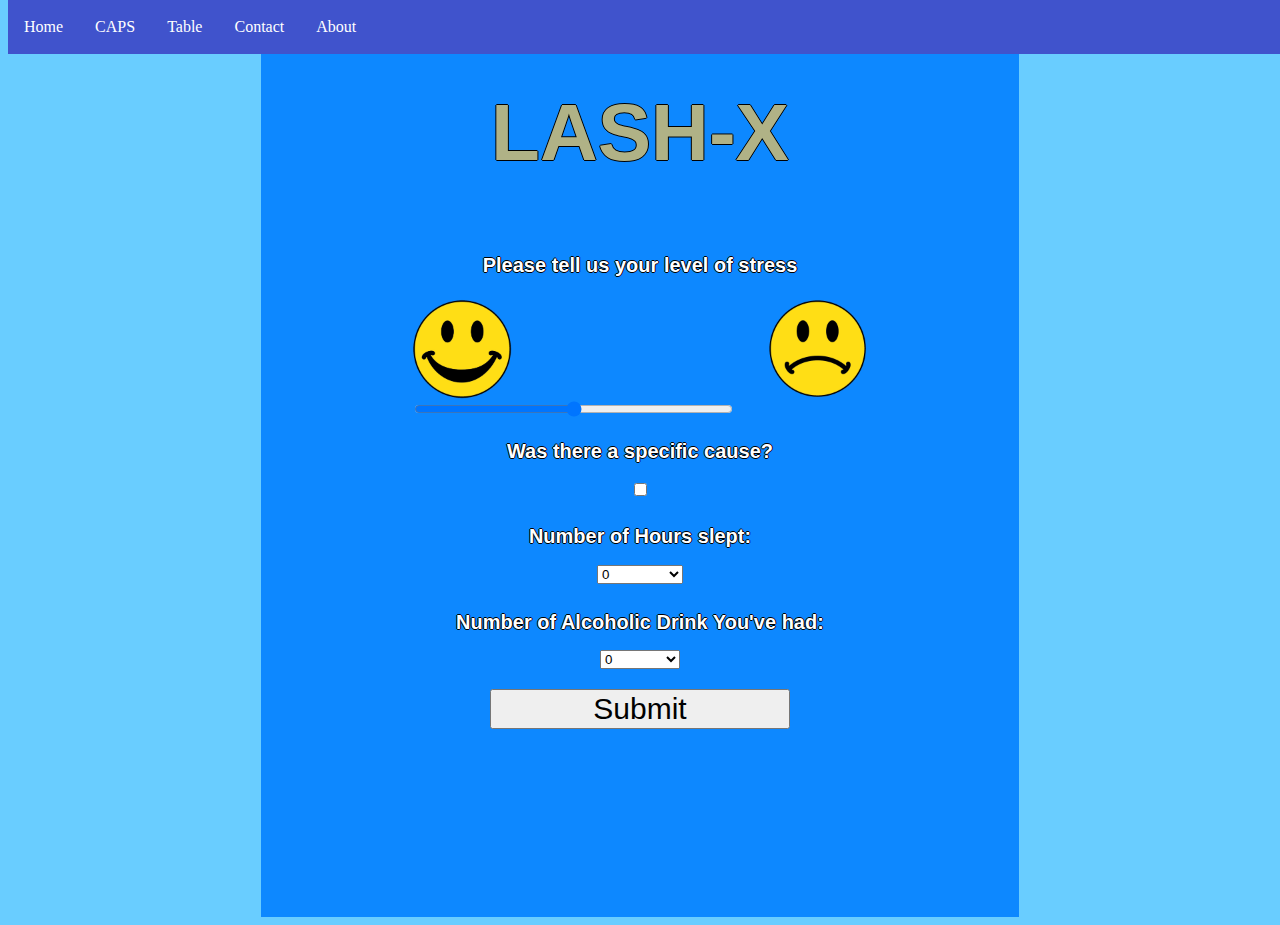
==== index.html @ 92316d47 "updates to the template" ====
<html>
	<head>
		<link rel="stylesheet" type="text/css" href="index.css">
		<link rel="stylesheet" type="text/css" href="ui.css">
		<script>
		</script>
		<title>
		</title>

	</head>

	<body>
		
		<ul class="menu">
		  <li class = "menuli"><a class = "menulinks" href="index.html">Home</a></li>
		  <li class = "menuli"><a class = "menulinks"  href="CAPS.html">CAPS</a></li>
		  <li class = "menuli"><a class = "menulinks" href="table.html">Table</a></li>
		  <li class = "menuli"><a class = "menulinks" href="contact.html">Contact</a></li>
		  <li class = "menuli"><a class = "menulinks" href="about.html">About</a></li>
		</ul>
		<div class = "content">
			<div id = "welcome">
				<h1>LASH-X</h1>
			</div>
			<div class = "question">
				<h2>Please tell us your level of stress</h2>
			</div>

			<div id= "slider">
				<img src="resources/sad.png" id = "sad" width = "100px" height = "100px">
				<img src="resources/happy.png" id = "happy" width = "100px" height = "100px">
				<input type="range" class = "slider">
			</div>
			<div class = "question">
				<h2>Was there a specific cause?</h2>
				<input type="checkbox" name="switch" id="switch">
			</div>
			<div class = "question">
				<h2>Number of Hours slept:</h2>
				<select align = "center">
		      		<option value="0">0</option>
		      		<option value="1">1</option>
		      		<option value="2">2</option>
		      		<option value="3">3</option>
		      		<option value="4">4</option>
		      		<option value="5">5</option>
		      		<option value="6">6</option>
		      		<option value="7">7</option>
		      		<option value="8">8</option>
		      		<option value="9">9</option>
		      		<option value="10">10</option>
		      		<option value="11+">11 or more</option>
	    		</select>
			</div>
			<div class = "question">
				<h2>Number of Alcoholic Drink You've had:</h2>
				<select align = "center">
	      			<option value="0">0</option>
	      			<option value="1">1</option>
	      			<option value="2">2</option>
	      			<option value="3">3</option>
	      			<option value="4">4</option>
	      			<option value="5+">5 or more</option>
	    		</select>
			</div>
			<div align="center">
				<button id = "submit"> Submit</button>
			</div>
		</div>
	</body>
</html>
---- index.css ----
#welcome{
	text-align: center;

}

h1{
	font-family: "Verdana", sans-serif;
	color: #B0B286;	
	font-size: 80px;
	text-shadow: -1px 0 black, 0 1px black, 1px 0 black, 0 -1px black;
}

h2{
	font-family: "Verdana", sans-serif;
	color: white;	
	font-size: 20px;
	text-shadow: -1px 0 black, 0 1px black, 1px 0 black, 0 -1px black;
}
#slider{
	padding-left: 20%;
	padding-right: 20%;
}

#happy{
	float: left;
}
#sad{
	float: right;
}

#submit{
	font-size: 30px;
	margin: 15px;
	width: 300px;
}

.question{
	padding-top: 5px;
	text-align: center;
	padding-bottom: 5px;
}
.slider{
	padding-left: 20%;
	padding-right: 20%;
	width: 70%;
}
---- ui.css ----
body{
	background-color: #69CDFF;
}
.menu{
	position: fixed;
    top: 0;
    width: 100%;
	list-style-type: none;
	background-color: #4053CC;
	margin: 0;
	padding: 0;
	overflow: hidden;
}

.menuli {
    float: left;
}

.menulinks {
    display: block;
    color: white;
    text-align: center;
    padding: 18px 16px;
    text-decoration: none;
}

.content{
	padding-top: 2%;
	margin-left: 20%;
	margin-right: 20%;
	background-color: #0D88FF;
	height: 100%;
}
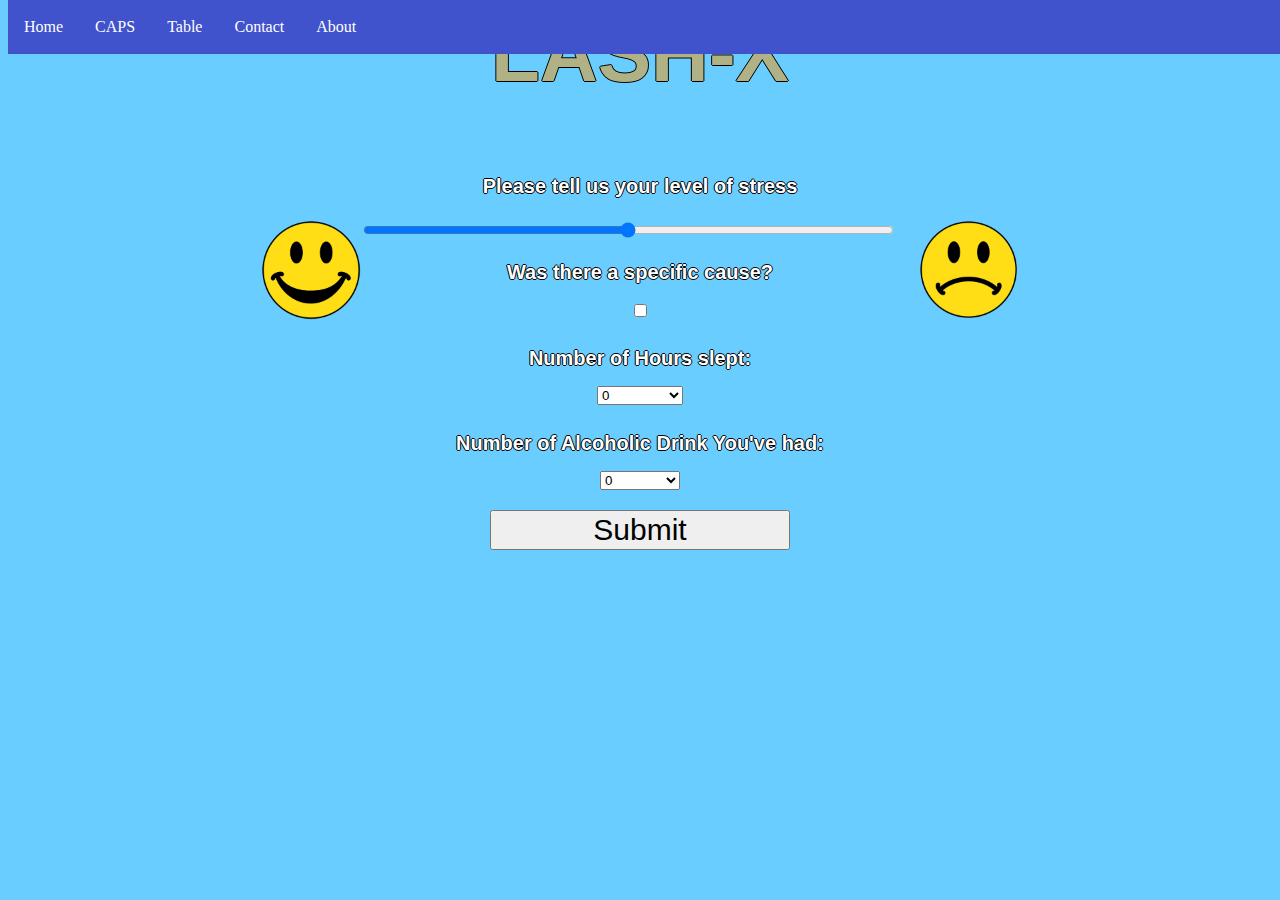
==== commit 38686f22: "result table" ====
--- a/index.html
+++ b/index.html
@@ -14,58 +14,57 @@
 		<ul class="menu">
 		  <li class = "menuli"><a class = "menulinks" href="index.html">Home</a></li>
 		  <li class = "menuli"><a class = "menulinks"  href="CAPS.html">CAPS</a></li>
-		  <li class = "menuli"><a class = "menulinks" href="table.html">Table</a></li>
+		  <li class = "menuli"><a class = "menulinks" href="result_table.html">Table</a></li>
 		  <li class = "menuli"><a class = "menulinks" href="contact.html">Contact</a></li>
 		  <li class = "menuli"><a class = "menulinks" href="about.html">About</a></li>
 		</ul>
-		<div class = "content">
-			<div id = "welcome">
-				<h1>LASH-X</h1>
-			</div>
-			<div class = "question">
-				<h2>Please tell us your level of stress</h2>
-			</div>
+		
+		<div id = "welcome">
+			<h1>LASH-X</h1>
+		</div>
+		<div class = "question">
+			<h2>Please tell us your level of stress</h2>
+		</div>
 
-			<div id= "slider">
-				<img src="resources/sad.png" id = "sad" width = "100px" height = "100px">
-				<img src="resources/happy.png" id = "happy" width = "100px" height = "100px">
-				<input type="range" class = "slider">
-			</div>
-			<div class = "question">
-				<h2>Was there a specific cause?</h2>
-				<input type="checkbox" name="switch" id="switch">
-			</div>
-			<div class = "question">
-				<h2>Number of Hours slept:</h2>
-				<select align = "center">
-		      		<option value="0">0</option>
-		      		<option value="1">1</option>
-		      		<option value="2">2</option>
-		      		<option value="3">3</option>
-		      		<option value="4">4</option>
-		      		<option value="5">5</option>
-		      		<option value="6">6</option>
-		      		<option value="7">7</option>
-		      		<option value="8">8</option>
-		      		<option value="9">9</option>
-		      		<option value="10">10</option>
-		      		<option value="11+">11 or more</option>
-	    		</select>
-			</div>
-			<div class = "question">
-				<h2>Number of Alcoholic Drink You've had:</h2>
-				<select align = "center">
-	      			<option value="0">0</option>
-	      			<option value="1">1</option>
-	      			<option value="2">2</option>
-	      			<option value="3">3</option>
-	      			<option value="4">4</option>
-	      			<option value="5+">5 or more</option>
-	    		</select>
-			</div>
-			<div align="center">
-				<button id = "submit"> Submit</button>
-			</div>
+		<div id= "slider">
+			<img src="resources/happy.png" id = "happy" width = "100px" height = "100px">
+			<img src="resources/sad.png" id = "sad" width = "100px" height = "100px">
+			<input type="range" class = "slider">
+		</div>
+		<div class = "question">
+			<h2>Was there a specific cause?</h2>
+			<input type="checkbox" name="switch" id="switch">
+		</div>
+		<div class = "question">
+			<h2>Number of Hours slept:</h2>
+			<select align = "center">
+	      		<option value="0">0</option>
+	      		<option value="1">1</option>
+	      		<option value="2">2</option>
+	      		<option value="3">3</option>
+	      		<option value="4">4</option>
+	      		<option value="5">5</option>
+	      		<option value="6">6</option>
+	      		<option value="7">7</option>
+	      		<option value="8">8</option>
+	      		<option value="9">9</option>
+	      		<option value="10">10</option>
+	      		<option value="11+">11 or more</option>
+    		</select>
+		</div>
+		<div class = "question">
+			<h2>Number of Alcoholic Drink You've had:</h2>
+			<select align = "center">
+      			<option value="0">0</option>
+      			<option value="1">1</option>
+      			<option value="2">2</option>
+      			<option value="3">3</option>
+      			<option value="4">4</option>
+      			<option value="5+">5 or more</option>
+    		</select>
+		</div>
+		<div align="center">
+			<button id = "submit"> Submit</button>
 		</div>
 	</body>
-</html>+</html>
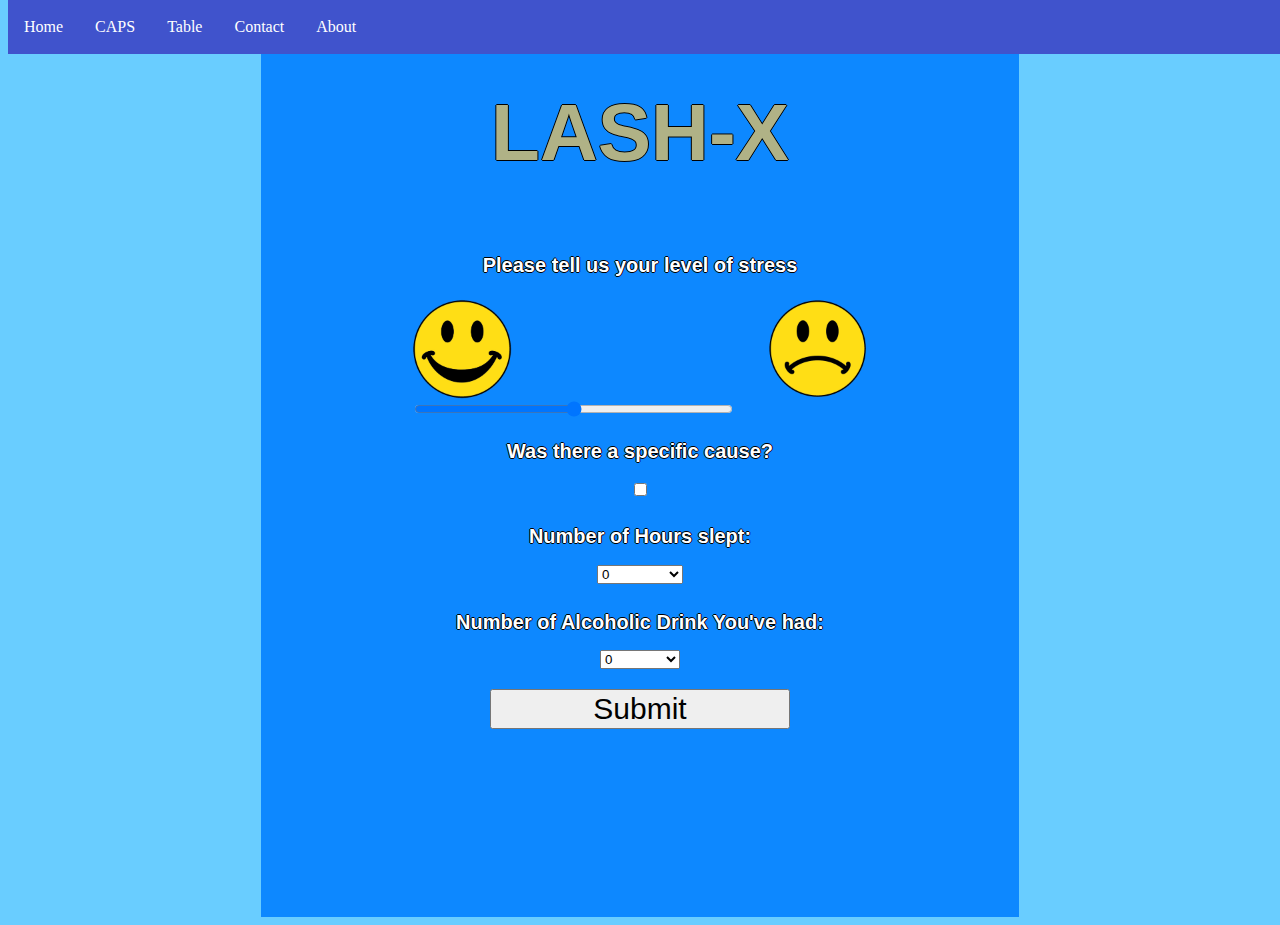
==== commit 66270e95: "Merge branch 'master' of https://github.com/atwenzel/atwenzel.github.io" ====
--- a/index.html
+++ b/index.html
@@ -18,53 +18,54 @@
 		  <li class = "menuli"><a class = "menulinks" href="contact.html">Contact</a></li>
 		  <li class = "menuli"><a class = "menulinks" href="about.html">About</a></li>
 		</ul>
-		
-		<div id = "welcome">
-			<h1>LASH-X</h1>
-		</div>
-		<div class = "question">
-			<h2>Please tell us your level of stress</h2>
-		</div>
+		<div class = "content">
+			<div id = "welcome">
+				<h1>LASH-X</h1>
+			</div>
+			<div class = "question">
+				<h2>Please tell us your level of stress</h2>
+			</div>
 
-		<div id= "slider">
-			<img src="resources/happy.png" id = "happy" width = "100px" height = "100px">
-			<img src="resources/sad.png" id = "sad" width = "100px" height = "100px">
-			<input type="range" class = "slider">
-		</div>
-		<div class = "question">
-			<h2>Was there a specific cause?</h2>
-			<input type="checkbox" name="switch" id="switch">
-		</div>
-		<div class = "question">
-			<h2>Number of Hours slept:</h2>
-			<select align = "center">
-	      		<option value="0">0</option>
-	      		<option value="1">1</option>
-	      		<option value="2">2</option>
-	      		<option value="3">3</option>
-	      		<option value="4">4</option>
-	      		<option value="5">5</option>
-	      		<option value="6">6</option>
-	      		<option value="7">7</option>
-	      		<option value="8">8</option>
-	      		<option value="9">9</option>
-	      		<option value="10">10</option>
-	      		<option value="11+">11 or more</option>
-    		</select>
-		</div>
-		<div class = "question">
-			<h2>Number of Alcoholic Drink You've had:</h2>
-			<select align = "center">
-      			<option value="0">0</option>
-      			<option value="1">1</option>
-      			<option value="2">2</option>
-      			<option value="3">3</option>
-      			<option value="4">4</option>
-      			<option value="5+">5 or more</option>
-    		</select>
-		</div>
-		<div align="center">
-			<button id = "submit"> Submit</button>
+			<div id= "slider">
+				<img src="resources/sad.png" id = "sad" width = "100px" height = "100px">
+				<img src="resources/happy.png" id = "happy" width = "100px" height = "100px">
+				<input type="range" class = "slider">
+			</div>
+			<div class = "question">
+				<h2>Was there a specific cause?</h2>
+				<input type="checkbox" name="switch" id="switch">
+			</div>
+			<div class = "question">
+				<h2>Number of Hours slept:</h2>
+				<select align = "center">
+		      		<option value="0">0</option>
+		      		<option value="1">1</option>
+		      		<option value="2">2</option>
+		      		<option value="3">3</option>
+		      		<option value="4">4</option>
+		      		<option value="5">5</option>
+		      		<option value="6">6</option>
+		      		<option value="7">7</option>
+		      		<option value="8">8</option>
+		      		<option value="9">9</option>
+		      		<option value="10">10</option>
+		      		<option value="11+">11 or more</option>
+	    		</select>
+			</div>
+			<div class = "question">
+				<h2>Number of Alcoholic Drink You've had:</h2>
+				<select align = "center">
+	      			<option value="0">0</option>
+	      			<option value="1">1</option>
+	      			<option value="2">2</option>
+	      			<option value="3">3</option>
+	      			<option value="4">4</option>
+	      			<option value="5+">5 or more</option>
+	    		</select>
+			</div>
+			<div align="center">
+				<button id = "submit"> Submit</button>
+			</div>
 		</div>
 	</body>
 </html>
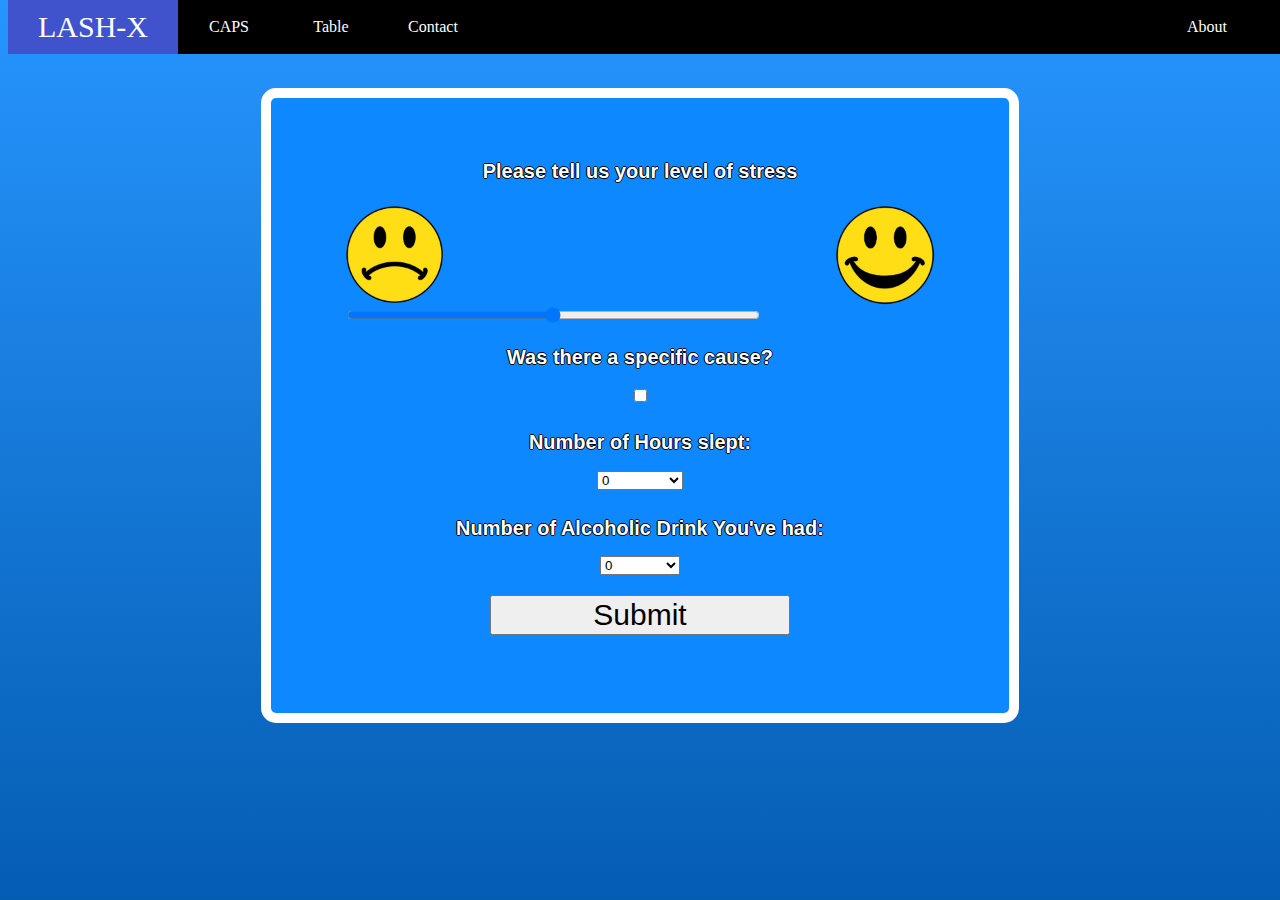
==== commit 3b512b6d: "Updated UI, adding destress page for the third representative task" ====
--- a/index.html
+++ b/index.html
@@ -12,16 +12,13 @@
 	<body>
 		
 		<ul class="menu">
-		  <li class = "menuli"><a class = "menulinks" href="index.html">Home</a></li>
-		  <li class = "menuli"><a class = "menulinks"  href="CAPS.html">CAPS</a></li>
-		  <li class = "menuli"><a class = "menulinks" href="result_table.html">Table</a></li>
-		  <li class = "menuli"><a class = "menulinks" href="contact.html">Contact</a></li>
-		  <li class = "menuli"><a class = "menulinks" href="about.html">About</a></li>
+			<li class = "menuli"><a class = "menuTitle" href="index.html">LASH-X</a></li>
+			<li class = "menuli"><a class = "menulinks"  href="CAPS.html">CAPS</a></li>
+			<li class = "menuli"><a class = "menulinks" href="result_table.html">Table</a></li>
+			<li class = "menuli"><a class = "menulinks" href="contact.html">Contact</a></li>
+			<li class = "menuli" style="float: right; padding-right: 30px"><a class = "menulinks" href="about.html">About</a></li>
 		</ul>
 		<div class = "content">
-			<div id = "welcome">
-				<h1>LASH-X</h1>
-			</div>
 			<div class = "question">
 				<h2>Please tell us your level of stress</h2>
 			</div>
@@ -29,7 +26,7 @@
 			<div id= "slider">
 				<img src="resources/sad.png" id = "sad" width = "100px" height = "100px">
 				<img src="resources/happy.png" id = "happy" width = "100px" height = "100px">
-				<input type="range" class = "slider">
+				<input type="range" class = "slider" id="the_slider">
 			</div>
 			<div class = "question">
 				<h2>Was there a specific cause?</h2>
@@ -37,7 +34,7 @@
 			</div>
 			<div class = "question">
 				<h2>Number of Hours slept:</h2>
-				<select align = "center">
+				<select align = "center" id="sleep">
 		      		<option value="0">0</option>
 		      		<option value="1">1</option>
 		      		<option value="2">2</option>
@@ -54,7 +51,7 @@
 			</div>
 			<div class = "question">
 				<h2>Number of Alcoholic Drink You've had:</h2>
-				<select align = "center">
+				<select align = "center" id="drink">
 	      			<option value="0">0</option>
 	      			<option value="1">1</option>
 	      			<option value="2">2</option>
@@ -67,5 +64,6 @@
 				<button id = "submit"> Submit</button>
 			</div>
 		</div>
+    <script src="index.js"></script>
 	</body>
 </html>
--- a/index.css
+++ b/index.css
@@ -17,15 +17,15 @@
 	text-shadow: -1px 0 black, 0 1px black, 1px 0 black, 0 -1px black;
 }
 #slider{
-	padding-left: 20%;
-	padding-right: 20%;
+	padding-left: 10%;
+	padding-right: 10%;
 }
 
 #happy{
-	float: left;
+	float: right;
 }
 #sad{
-	float: right;
+	float: left;
 }
 
 #submit{
--- a/ui.css
+++ b/ui.css
@@ -1,12 +1,12 @@
 body{
-	background-color: #69CDFF;
+	background: linear-gradient(#2695FF, #055DB2);
 }
 .menu{
 	position: fixed;
     top: 0;
     width: 100%;
 	list-style-type: none;
-	background-color: #4053CC;
+	background-color: black;
 	margin: 0;
 	padding: 0;
 	overflow: hidden;
@@ -15,19 +15,39 @@
 .menuli {
     float: left;
 }
-
+.menuTitle{
+	background-color: #4053CC;
+	display: block;
+    color: white;
+    text-align: center;
+    padding: 10px 30px;
+    font-size: 30px;
+    text-decoration: none;
+}
 .menulinks {
     display: block;
+    width: 70px;
     color: white;
     text-align: center;
     padding: 18px 16px;
     text-decoration: none;
 }
+.menulinks:hover{
+	background-color: #697EFF
+}
 
 .content{
-	padding-top: 2%;
+	margin-top: 7%;
 	margin-left: 20%;
 	margin-right: 20%;
+
+	padding-top: 40px;
+
 	background-color: #0D88FF;
-	height: 100%;
+
+	height: 65%;
+	border-color: white;
+	border-width: 10px;
+	border-radius: 15px;
+	border-style: solid;
 }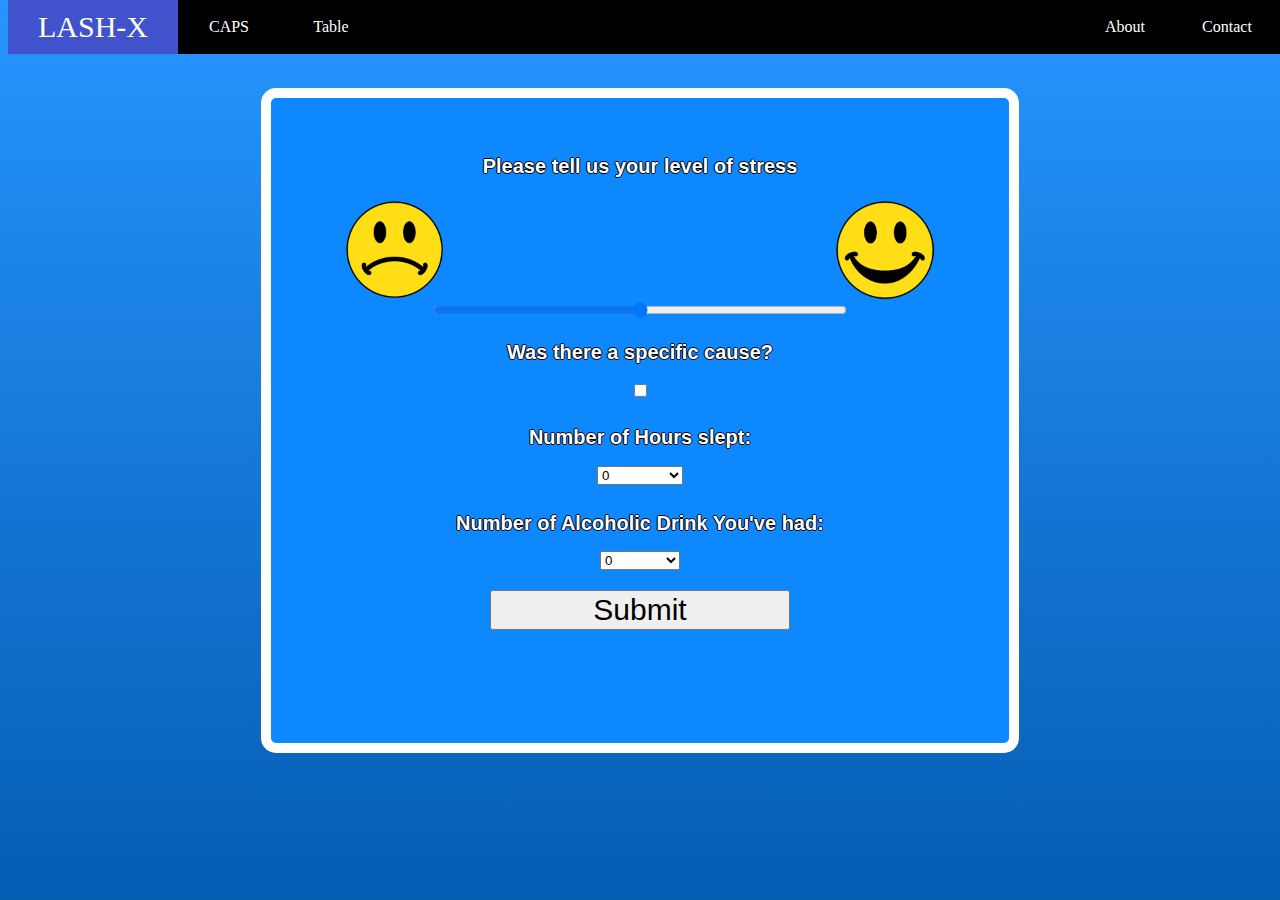
==== commit e6ce1819: "Updated the top menu bar for all pages, added bit of content to contact page" ====
--- a/index.html
+++ b/index.html
@@ -15,8 +15,8 @@
 			<li class = "menuli"><a class = "menuTitle" href="index.html">LASH-X</a></li>
 			<li class = "menuli"><a class = "menulinks"  href="CAPS.html">CAPS</a></li>
 			<li class = "menuli"><a class = "menulinks" href="result_table.html">Table</a></li>
-			<li class = "menuli"><a class = "menulinks" href="contact.html">Contact</a></li>
-			<li class = "menuli" style="float: right; padding-right: 30px"><a class = "menulinks" href="about.html">About</a></li>
+			<li class = "menuli" style="float: right; padding-right:10px"><a class = "menulinks" href="contact.html">Contact</a></li>
+			<li class = "menuli" style="float: right;"><a class = "menulinks" href="about.html">About</a></li>
 		</ul>
 		<div class = "content">
 			<div class = "question">
--- a/ui.css
+++ b/ui.css
@@ -2,6 +2,7 @@
 	background: linear-gradient(#2695FF, #055DB2);
 }
 .menu{
+	font-family: "Times New Roman", Times, serif;
 	position: fixed;
     top: 0;
     width: 100%;
@@ -41,7 +42,8 @@
 	margin-left: 20%;
 	margin-right: 20%;
 
-	padding-top: 40px;
+	padding-top: 35px;
+	padding-bottom: 35px;
 
 	background-color: #0D88FF;
 
@@ -50,4 +52,8 @@
 	border-width: 10px;
 	border-radius: 15px;
 	border-style: solid;
-}+
+	color: white;
+	text-align: center;
+	font-family: "Roboto", helvetica, arial, sans-serif;
+}
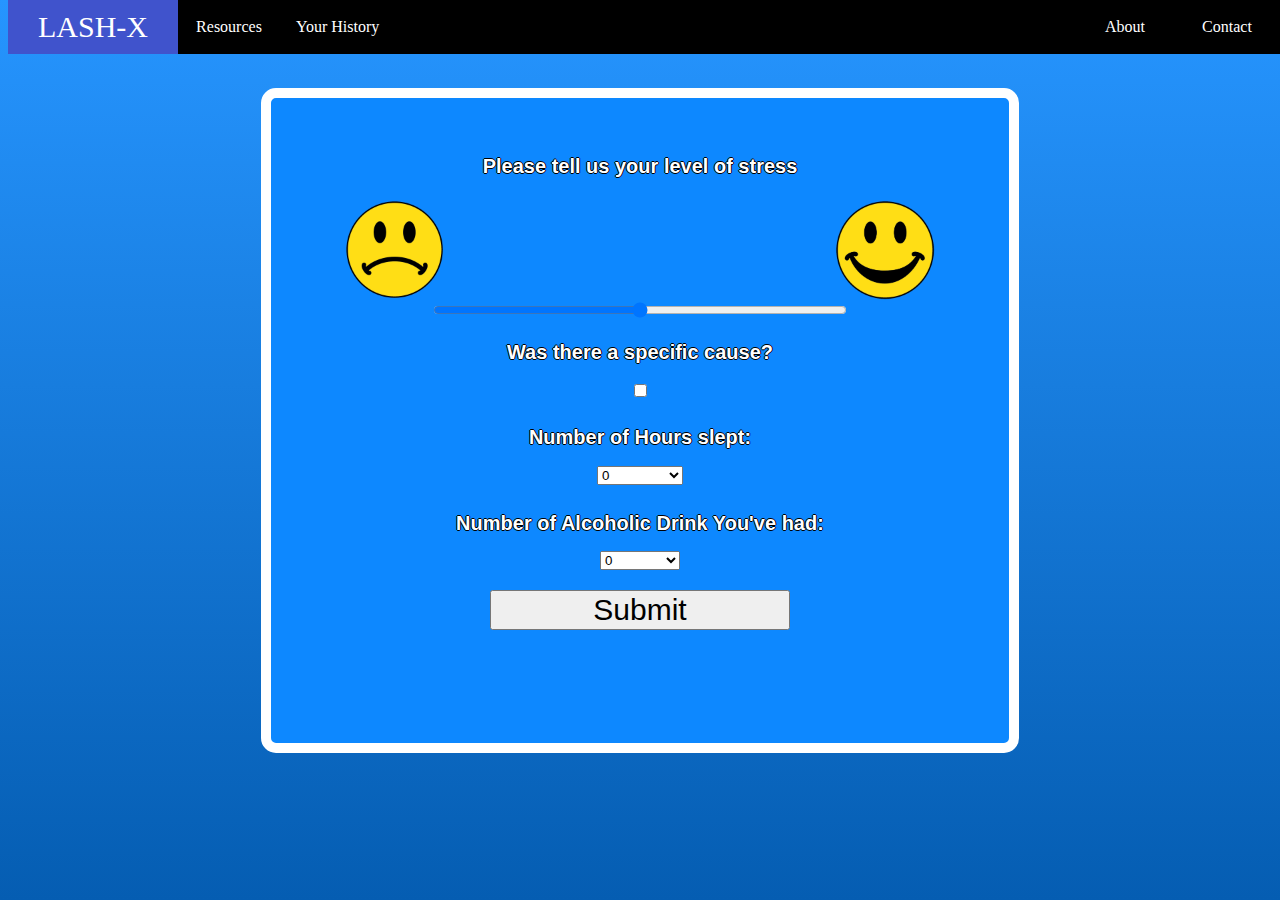
==== commit f0892db6: "style and resources page" ====
--- a/index.html
+++ b/index.html
@@ -13,8 +13,8 @@
 		
 		<ul class="menu">
 			<li class = "menuli"><a class = "menuTitle" href="index.html">LASH-X</a></li>
-			<li class = "menuli"><a class = "menulinks"  href="CAPS.html">CAPS</a></li>
-			<li class = "menuli"><a class = "menulinks" href="result_table.html">Table</a></li>
+			<li class = "menuli"><a class = "menulinks"  href="CAPS.html">Resources</a></li>
+			<li class = "menuli"><a class = "menulinks" href="result_table.html">Your History</a></li>
 			<li class = "menuli" style="float: right; padding-right:10px"><a class = "menulinks" href="contact.html">Contact</a></li>
 			<li class = "menuli" style="float: right;"><a class = "menulinks" href="about.html">About</a></li>
 		</ul>
--- a/index.css
+++ b/index.css
@@ -44,3 +44,12 @@
 	padding-right: 20%;
 	width: 70%;
 }
+
+li {
+    display: inline-block;
+    text-align: center;
+}
+
+ul {
+    white-space: nowrap;
+}
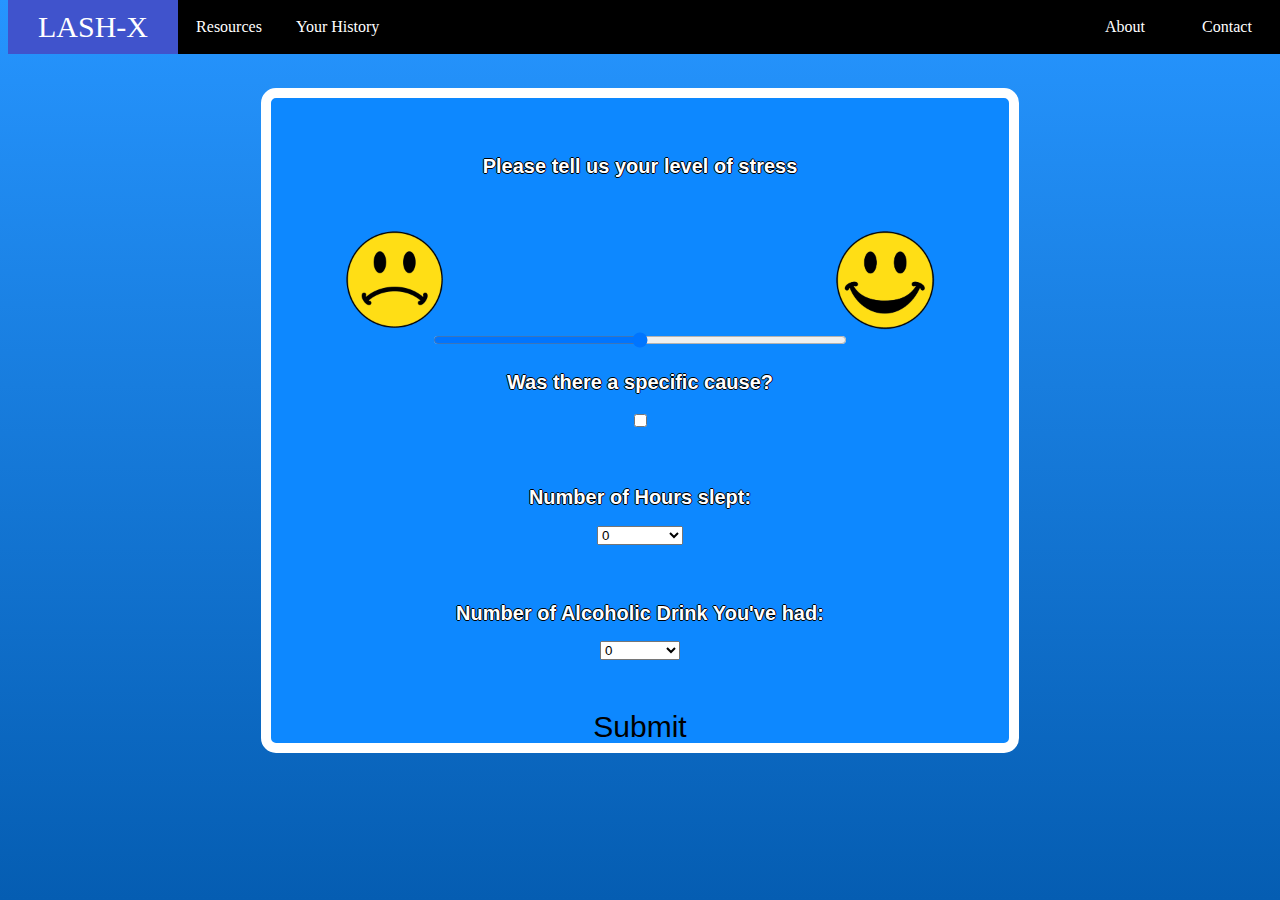
==== commit 3c15c141: "submit redirects to resources + resource filled out" ====
--- a/index.html
+++ b/index.html
@@ -61,7 +61,8 @@
 	    		</select>
 			</div>
 			<div align="center">
-				<button id = "submit"> Submit</button>
+				<!--<button id = "submit"> Submit</button>-->
+                <a href="CAPS.html" id="submit">Submit</a>
 			</div>
 		</div>
     <script src="index.js"></script>
--- a/index.css
+++ b/index.css
@@ -32,12 +32,17 @@
 	font-size: 30px;
 	margin: 15px;
 	width: 300px;
+    appearance: button;
+    -webkit-appearance: button;
+    -moz-appearance: button;
+    text-decoration: none;
+    color: black;
 }
 
 .question{
 	padding-top: 5px;
 	text-align: center;
-	padding-bottom: 5px;
+	padding-bottom: 35px;
 }
 .slider{
 	padding-left: 20%;
